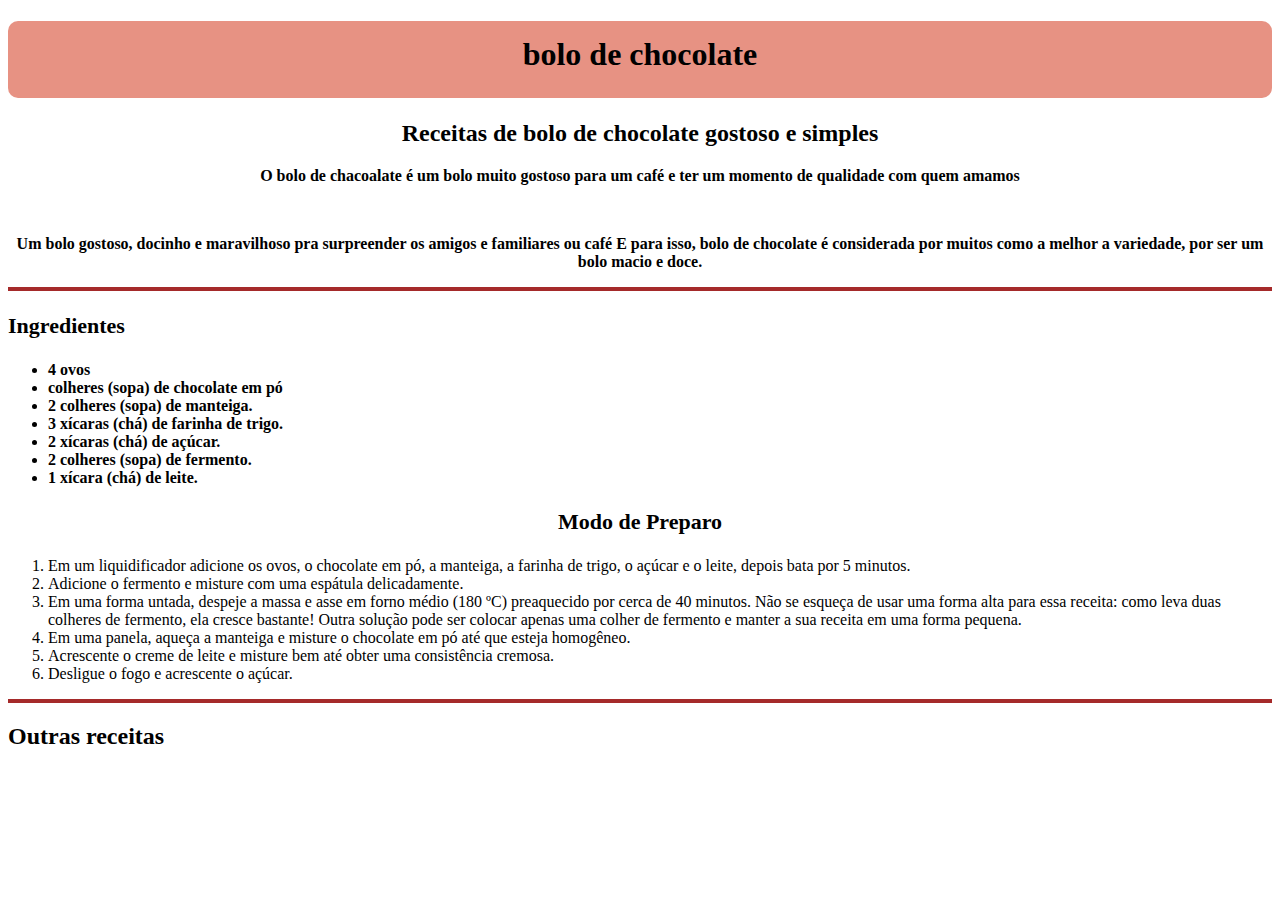
==== index.html @ 57f17098 "Add files via upload" ====
<!DOCTYPE html>
<html lang="en">
<head>
    <meta charset="UTF-8">
    <meta http-equiv="X-UA-Compatible" content="IE=edge">
    <meta name="viewport" content="width=device-width, initial-scale=1.0">
    <title>Document</title>
    <link rel="stylesheet" href="style.css">
</head>
<body>
    
    <div class="titulo">
     <h1> bolo de chocolate </h1>
   </div>
   <div class="caracteristicas">
    <h2>  Receitas de bolo de chocolate gostoso e simples</h2> 
   <p> O bolo de chacoalate é um bolo muito gostoso para um café e ter um momento de qualidade com quem   amamos</p>
     <img src="/tmp/guest-wajhhw/Downloads/2-ds-main/10b4ab6db214149c27d252761f6ba140.jpg" alt=""> 
    <p>Um bolo gostoso, docinho e maravilhoso pra surpreender os amigos e familiares ou café
     E para isso, bolo de chocolate é considerada por muitos como a melhor a variedade, por ser um bolo macio e doce. 
    
    </p>
   
   </div>
   <hr>
   <div class="Ingredientes">
    <h3> Ingredientes</h3>
    <ul>
         <li>4 ovos</li>
         <li> colheres (sopa) de chocolate em pó       </li>
         <li>2 colheres (sopa) de manteiga.        </li>
         <li>3 xícaras (chá) de farinha de trigo.        </li>
         <li>2 xícaras (chá) de açúcar.   </li>
         <li>2 colheres (sopa) de fermento.  </li>
         <li>1 xícara (chá) de leite.    </li>
    </ul>

   </div>

   <div class="modoPreparo">
   <h3> Modo de Preparo</h3>
   <ol>
    <li>Em um liquidificador adicione os ovos, o chocolate em pó, a manteiga, a farinha de trigo, o açúcar e o leite, depois bata por 5 minutos. </li>
    <li>Adicione o fermento e misture com uma espátula delicadamente.</li>
    <li>Em uma forma untada, despeje a massa e asse em forno médio (180 ºC) preaquecido por cerca de 40 minutos. Não se esqueça de usar uma forma alta para essa receita: como leva duas colheres de fermento, ela cresce bastante! Outra solução pode ser colocar apenas uma colher de fermento e manter a sua receita em uma forma pequena.</li>
    <li>Em uma panela, aqueça a manteiga e misture o chocolate em pó até que esteja homogêneo.</li>
    <li>Acrescente o creme de leite e misture bem até obter uma consistência cremosa.</li>
    <li>Desligue o fogo e acrescente o açúcar.</li>

   </ol>
   </div>
   <hr>
   <div>
    <h2> Outras receitas</h2>

   </div>
 

</body>

<a href="/tmp/guest-wajhhw/Downloads/2-ds-main/segundapagina.html"><img src="/tmp/guest-wajhhw/Downloads/bolo-de-leite-ninho-com-chocolate-branco.webp"  alt=""></a> 

</body>
</html>
---- style.css ----
.titulo{
   h1{
    background-color: rgba(210, 50, 22, 0.534);
    text-align: center;
    padding-top: 15px;
    padding-bottom: 25px;
    border-radius: 10px;  
     }
}   
.caracteristicas{
   h2{
    text-align: center;

   }
p{

   text-align: center;
   color:rgb(0, 0, 0);
   font-weight: bold;
}
 img{
   width: 500px;
   position: center;
   margin-left: 35%;
}

   
}

hr{
   border: 2px solid;
   border-color: brown;
}
.Ingredientes{
   h3{
   text-align: left ;
   font-size: 22px;
}
ul{
   margin-left:0%;
   font-weight: bold;
  }
}

.modoPreparo{
   h3{
   text-align: center;
   font-size: 22px;

   }
}
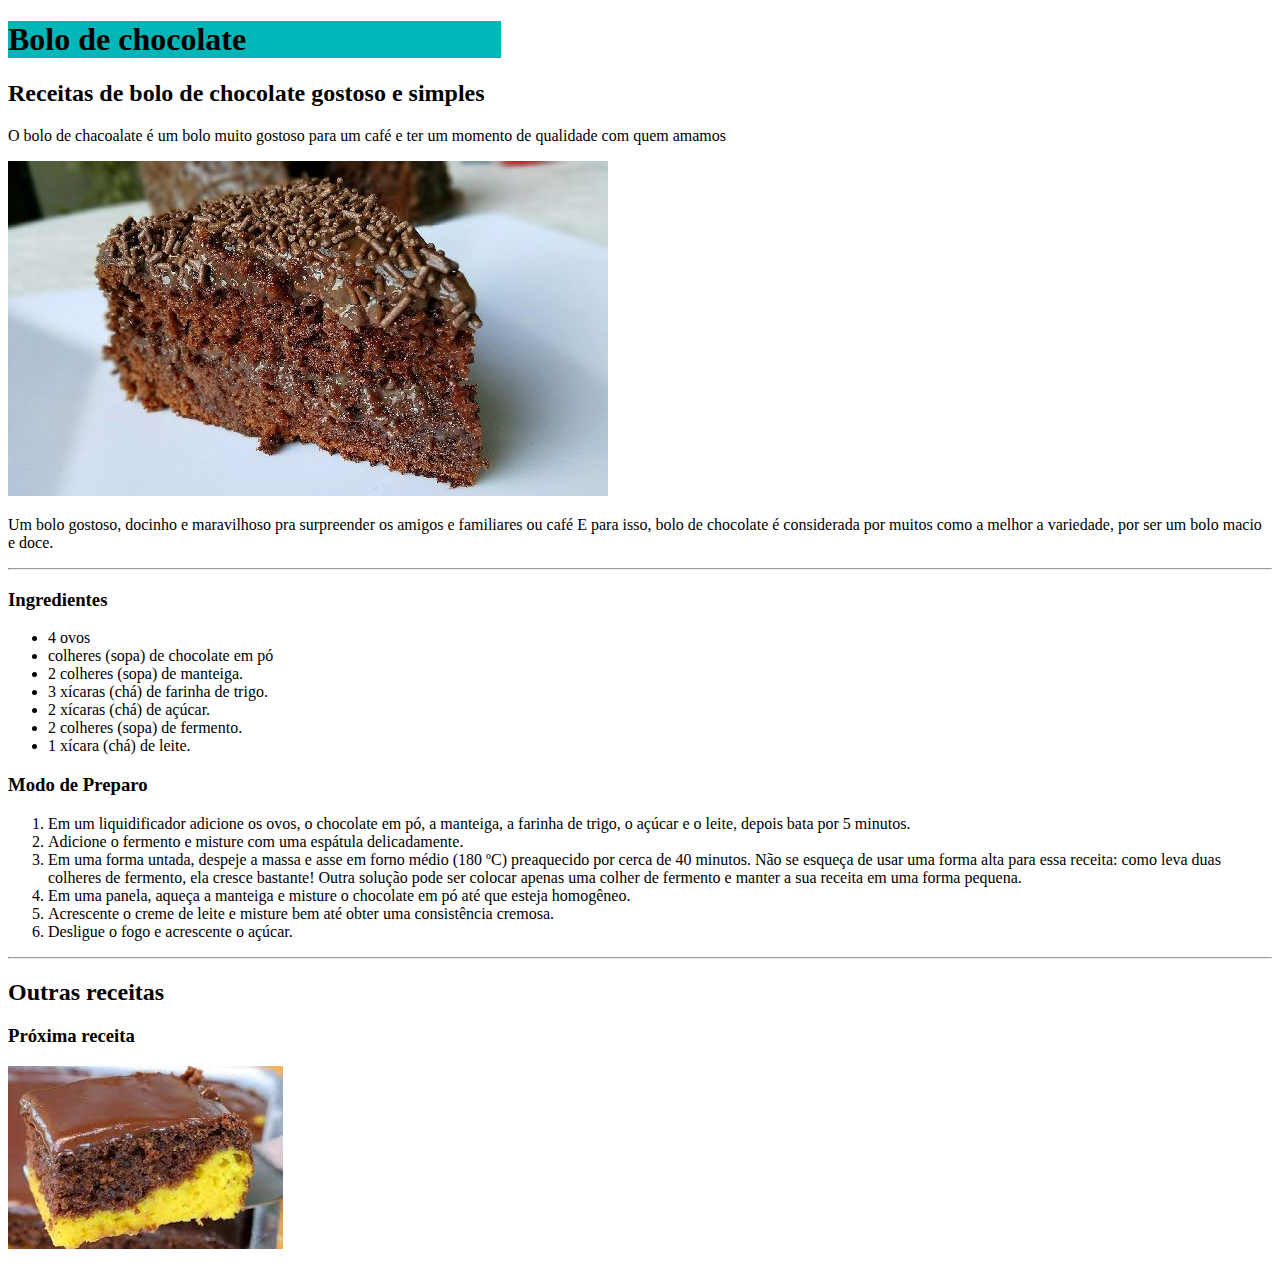
==== commit 1586c3e3: "Add files via upload" ====
--- a/index.html
+++ b/index.html
@@ -10,12 +10,12 @@
 <body>
     
     <div class="titulo">
-     <h1> bolo de chocolate </h1>
+     <h1> Bolo de chocolate </h1>
    </div>
    <div class="caracteristicas">
     <h2>  Receitas de bolo de chocolate gostoso e simples</h2> 
    <p> O bolo de chacoalate é um bolo muito gostoso para um café e ter um momento de qualidade com quem   amamos</p>
-     <img src="/tmp/guest-wajhhw/Downloads/2-ds-main/10b4ab6db214149c27d252761f6ba140.jpg" alt=""> 
+     <img src="10b4ab6db214149c27d252761f6ba140.jpg" alt=""> 
     <p>Um bolo gostoso, docinho e maravilhoso pra surpreender os amigos e familiares ou café
      E para isso, bolo de chocolate é considerada por muitos como a melhor a variedade, por ser um bolo macio e doce. 
     
@@ -58,7 +58,12 @@
 
 </body>
 
-<a href="/tmp/guest-wajhhw/Downloads/2-ds-main/segundapagina.html"><img src="/tmp/guest-wajhhw/Downloads/bolo-de-leite-ninho-com-chocolate-branco.webp"  alt=""></a> 
+<div class="Proxima_pagina">
+  <h3>Próxima receita</h3>
+<p><a href="segundapagina.html">  <img src="img2.jpeg " alt="">                            </a></p>
+
+
+</div>    
 
 </body>
 </html>--- a/style.css
+++ b/style.css
@@ -1,51 +1,5 @@
 .titulo{
-   h1{
-    background-color: rgba(210, 50, 22, 0.534);
-    text-align: center;
-    padding-top: 15px;
-    padding-bottom: 25px;
-    border-radius: 10px;  
-     }
-}   
-.caracteristicas{
-   h2{
-    text-align: center;
+background-color: rgb(0, 182, 182); 
+width: 39%;
 
-   }
-p{
-
-   text-align: center;
-   color:rgb(0, 0, 0);
-   font-weight: bold;
-}
- img{
-   width: 500px;
-   position: center;
-   margin-left: 35%;
-}
-
-   
-}
-
-hr{
-   border: 2px solid;
-   border-color: brown;
-}
-.Ingredientes{
-   h3{
-   text-align: left ;
-   font-size: 22px;
-}
-ul{
-   margin-left:0%;
-   font-weight: bold;
-  }
-}
-
-.modoPreparo{
-   h3{
-   text-align: center;
-   font-size: 22px;
-
-   }
 }